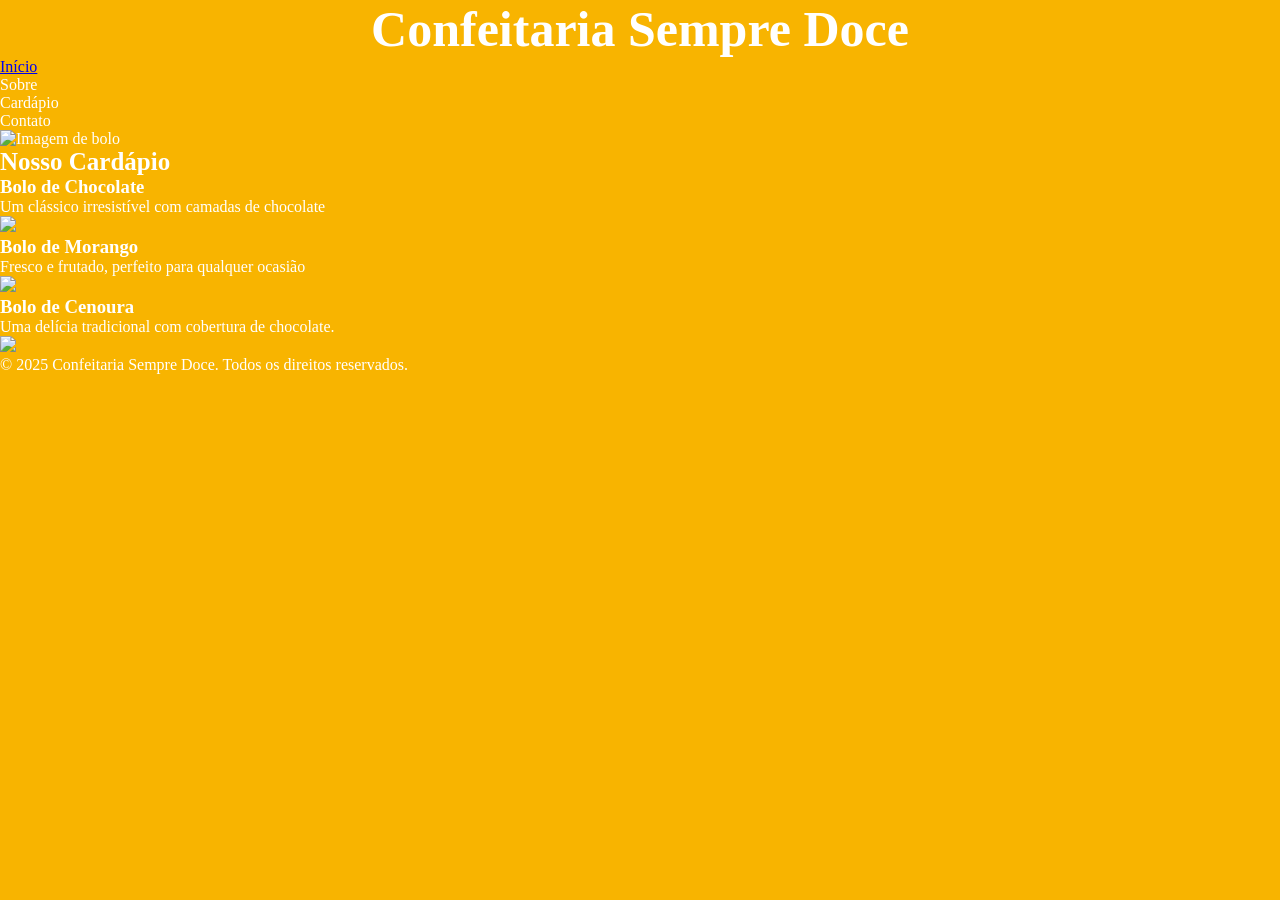
==== cardapio.html @ 75305812 "atualizado" ====
<!DOCTYPE html>
<html lang="pt-br">
  <head>
    <meta charset="UTF-8">
    <meta name="viewport" content="width=device-width, initial-scale=1.0">
    
    <link rel="preconnect" href="https://fonts.googleapis.com">
    <link rel="preconnect" href="https://fonts.gstatic.com" crossorigin>
    <link href="https://fonts.googleapis.com/css2?family=Google+Sans+Code:ital,wght@0,300..800;1,300..800&display=swap" rel="stylesheet">
    
    <link rel="stylesheet" href="style.css">
    <link rel="stylesheet" href="padrao.css">

    <title>Confeitaria</title>
  </head>
  <body>
    <header>
      <div>
        <h1>Confeitaria Sempre Doce</h1>
        <nav>
          <ul>
            <li>
                <a class="link" href="index.html">Início</a>
            </li>
            <li>Sobre</li>
            <li>Cardápio</li>
            <li>Contato</li>
          </ul>
        </nav>
      </div>
    </header>
    
    <div>
      <img src="https://www.comidaereceitas.com.br/img/sizeswp/1200x675/2020/05/bolo_chocolate_leite.jpg" alt="Imagem de bolo"/>
    </div>

    <div class="sobre-nos">
      <h2 style="font-size: 25px;">Nosso Cardápio</h2>
      <div class="itens-cardapio">
        <div class="item-cardapio">
          
          <h3>Bolo de Chocolate</h3>
          
          <p class="descricao">
            Um clássico irresistível com
            camadas de chocolate
          </p>
          <img class="img-item" src="https://www.comidaereceitas.com.br/img/sizeswp/1200x675/2020/05/bolo_chocolate_leite.jpg" />
        </div>

        <div class="item-cardapio">
          <h3>Bolo de Morango</h3>
          <p class="descricao">
            Fresco e frutado, perfeito para
            qualquer ocasião
          </p>
          <img class="img-item" src="https://www.comidaereceitas.com.br/img/sizeswp/1200x675/2020/05/bolo_chocolate_leite.jpg" />
        </div>

        <div class="item-cardapio">
          <h3>Bolo de Cenoura</h3>
          <p class="descricao">
            Uma delícia tradicional com 
            cobertura de chocolate.
          </p>
          <img class="img-item" src="https://www.comidaereceitas.com.br/img/sizeswp/1200x675/2020/05/bolo_chocolate_leite.jpg" />
        </div>

      </div>
    </div>
    
    <footer>
      <p>
        &copy; 2025 Confeitaria Sempre Doce.
        Todos os direitos reservados.
      </p>
    </footer>

  </body>
</html>
---- style.css ----
* {
  margin: 0;
  padding: 0;
}
body {
  background-color: #f8b400;
  color: white;
}

header h1 {
  text-align: center;
  font-size: 50px;
}
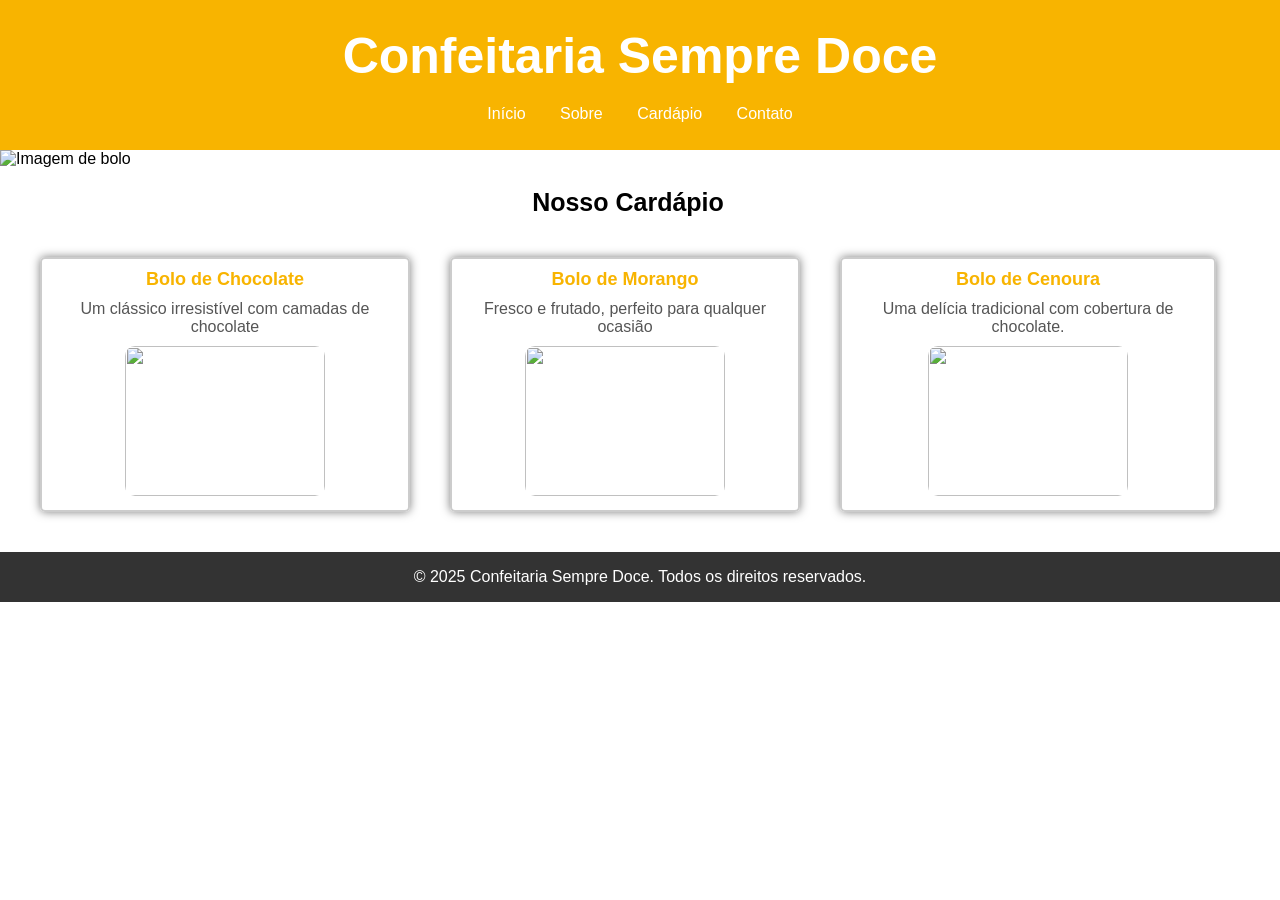
==== commit 8cd14464: "alterado" ====
--- a/cardapio.html
+++ b/cardapio.html
@@ -77,4 +77,5 @@
     </footer>
 
   </body>
+  <script src="cardapio.js"></script>
 </html>
--- a/style.css
+++ b/style.css
@@ -1,13 +1,93 @@
 * {
   margin: 0;
   padding: 0;
+  font-family: 'Google Sans Code', sans-serif;
 }
-body {
+
+header {
   background-color: #f8b400;
   color: white;
+  height: 150px;
+  display: flex;
+  justify-content: center;
+  align-items: center;
 }
 
 header h1 {
   text-align: center;
   font-size: 50px;
+}
+
+h1 {  
+  margin-bottom: 20px;
+}
+
+nav ul {
+  list-style: none;
+  text-align: center;
+}
+
+nav ul li {
+  display: inline;
+  margin: 0 15px;
+}
+
+img {
+  width: 100%;
+  height: 300px;
+  object-fit: cover;
+}
+
+/*Exemplo com classe no css*/
+.sobre-nos {
+  width: 95%;
+  text-align: center;
+  padding: 20px;
+}
+
+.paragrafo-texto {
+  font-size: 20px;
+  text-align: justify;
+}
+
+.itens-cardapio {
+  display: flex;
+  justify-content: center;
+  margin-top: 20px;
+}
+
+.item-cardapio {
+  border: 2px solid #ccc;
+  border-radius: 5px;
+  margin: 20px;
+  padding: 10px;
+  box-shadow: 0 0 10px rgba(0, 0, 0, 0.5);
+}
+
+.descricao {
+  margin-bottom: 10px;
+  font-size: 16px;
+  color: #555;
+}
+
+.img-item {
+  width: 200px;
+  height: 150px;
+  object-fit: cover;
+  border-radius: 10px;
+}
+
+h3 {
+  margin-bottom: 10px;
+  color: #f8b400;
+  font-size: 18px;
+}
+
+footer {
+  background-color: #333;
+  color: white;
+  height: 50px;
+  display: flex;
+  align-items: center;
+  justify-content: center;
 }
--- a/padrao.css
+++ b/padrao.css
@@ -0,0 +1,12 @@
+.link {
+    text-decoration: none;
+    color: white;    
+}
+
+.link:visited {
+    text-decoration: none;    
+}
+
+.link:hover {
+    text-decoration: underline;
+}
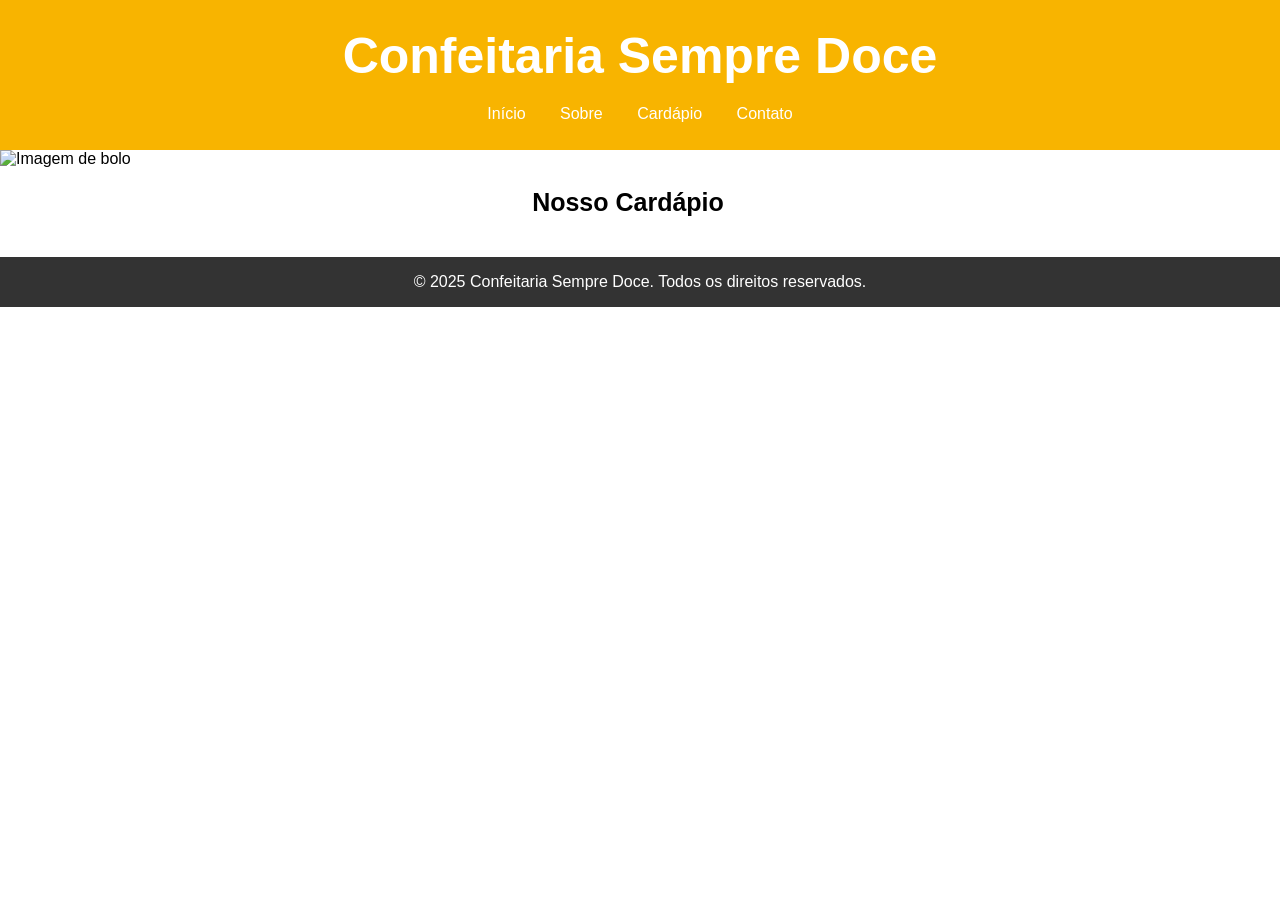
==== commit 12ca80b1: "cardapio" ====
--- a/cardapio.html
+++ b/cardapio.html
@@ -36,34 +36,8 @@
 
     <div class="sobre-nos">
       <h2 style="font-size: 25px;">Nosso Cardápio</h2>
-      <div class="itens-cardapio">
-        <div class="item-cardapio">
-          
-          <h3>Bolo de Chocolate</h3>
-          
-          <p class="descricao">
-            Um clássico irresistível com
-            camadas de chocolate
-          </p>
-          <img class="img-item" src="https://www.comidaereceitas.com.br/img/sizeswp/1200x675/2020/05/bolo_chocolate_leite.jpg" />
-        </div>
-
-        <div class="item-cardapio">
-          <h3>Bolo de Morango</h3>
-          <p class="descricao">
-            Fresco e frutado, perfeito para
-            qualquer ocasião
-          </p>
-          <img class="img-item" src="https://www.comidaereceitas.com.br/img/sizeswp/1200x675/2020/05/bolo_chocolate_leite.jpg" />
-        </div>
-
-        <div class="item-cardapio">
-          <h3>Bolo de Cenoura</h3>
-          <p class="descricao">
-            Uma delícia tradicional com 
-            cobertura de chocolate.
-          </p>
-          <img class="img-item" src="https://www.comidaereceitas.com.br/img/sizeswp/1200x675/2020/05/bolo_chocolate_leite.jpg" />
+      <div class="itens-cardapio" id="cardapio">
+        
         </div>
 
       </div>
